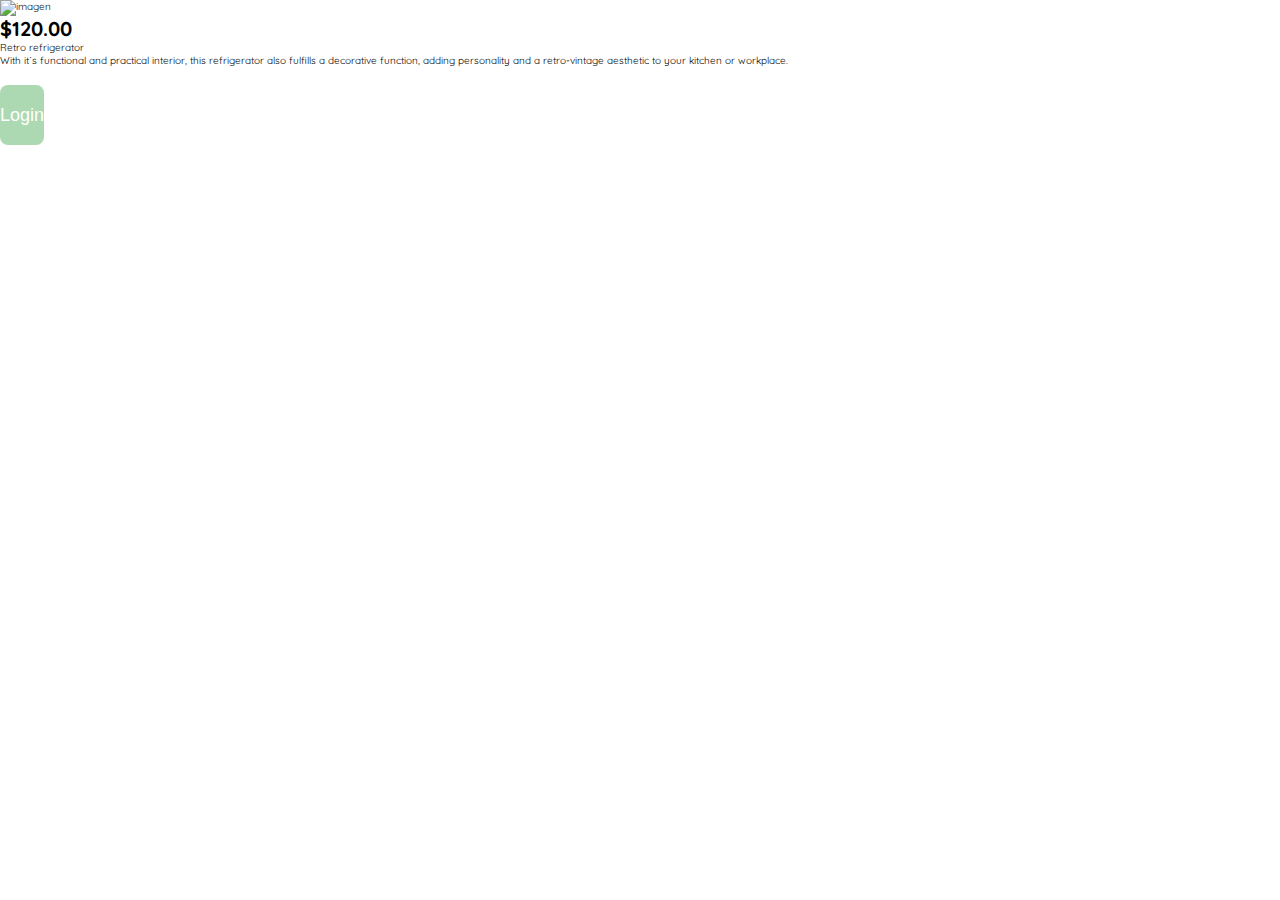
==== detalle.html @ f084c272 "iniciando detalle producto" ====
<!DOCTYPE html>
<html lang="en">

<head>
    <meta charset="UTF-8">
    <meta http-equiv="X-UA-Compatible" content="IE=edge">
    <meta name="viewport" content="width=device-width, initial-scale=1.0">
    <link rel="stylesheet" href="./css/styles.css">
    <link rel="preconnect" href="https://fonts.googleapis.com">
    <link rel="preconnect" href="https://fonts.gstatic.com" crossorigin>
    <link href="https://fonts.googleapis.com/css2?family=Quicksand:wght@300;500;600&family=Roboto:wght@700&display=swap" rel="stylesheet">
    <title>detalle</title>
</head>

<body>
    <section>
        <div>
            <figure>
                <img src="https://images.pexels.com/photos/4238493/pexels-photo-4238493.jpeg?auto=compress&cs=tinysrgb&h=750&w=1260" alt="imagen" class="detail-product">
            </figure>
            <div class="points"></div>
            <div class="points"></div>
            <div class="points"></div>
        </div>
        <div>
            <h1>$120.00</h1>
            <span>Retro refrigerator</span>
            <p>
                With it´s functional and practical interior, this refrigerator also fulfills a decorative function, adding personality and a retro-vintage aesthetic to your kitchen or workplace.
            </p>
        </div>
        <div>
            <input type="submit" value="Login" class="primary-button-login-button">
        </div>

    </section>
</body>

</html>
---- css/styles.css ----
:root {
    --very-ligth-pink: #C7C7C7;
    --white: #FFFFFF;
    --text-input-field: #f7f7f7;
    --light-gray: #e2e2e2;
    --black: #000000;
    --hospital-green: #ACD9B2;
    --dark: #232830;
    --red: rgb(230, 94, 94);
    --light-red: rgb(255, 240, 240);
    --quicksand: 'Quicksand', sans-serif;
    --roboto: 'Roboto', sans-serif;
}

* {
    margin: 0;
    padding: 0;
    box-sizing: border-box;
}

html {
    font-size: 62.5%;
    font-family: var(--quicksand);
}

.login,
.email-sent {
    width: 100%;
    height: 100vh;
    display: grid;
    place-items: center;
}

.form-container {
    display: grid;
    grid-template-rows: auto 1fr auto;
    width: 300px;
}

.logo {
    width: 150px;
    height: 200px;
    justify-self: center;
    display: none;
}

.tittle {
    font-size: 1.8rem;
    margin-bottom: 12px;
    text-align: center;
    font-weight: 700;
    color: var(--black);
}

.subtittle {
    font-size: 1.6rem;
    margin-bottom: 12px;
    text-align: center;
    font-weight: 300;
    color: var(--dark);
    margin-bottom: 32px;
}

.form,
.form-error {
    display: flex;
    flex-direction: column;
    width: 100%;
    height: 100%;
    justify-self: center;
    justify-content: space-between;
}

.form div {
    display: flex;
    flex-direction: column;
}

.etiqueta {
    display: inline-block;
    font-size: 1.4rem;
    margin-bottom: 4px;
    text-align: center;
    font-weight: 700;
    color: var(--black);
}

.input-password,
.form-input {
    background-color: var(--text-input-field);
    border: none;
    border-radius: 8px;
    width: 100%;
    height: 30px;
    font-size: 1.4rem;
    padding: 6px;
    margin-bottom: 16px;
}

.primary-button-login-button {
    margin-top: 18px;
    border: none;
    border-radius: 8px;
    width: auto;
    height: 60px;
    background-color: var(--hospital-green);
    color: var(--white);
    text-align: center;
    font-size: 1.8rem;
    font-weight: 500;
    cursor: pointer;
}

.email-image {
    border-radius: 50%;
    background-color: var(--text-input-field);
    justify-self: center;
    width: 150px;
    height: 150px;
    display: grid;
    place-items: center;
    margin-bottom: 14px;
}

.email {
    width: 100px;
    height: 100px;
}

.resend-email,
.login-p {
    margin-top: 40px;
    font-size: 1.4rem;
    color: var(--very-ligth-pink);
    text-align: center;
    font-weight: 500;
}

.resend,
.login-a {
    text-decoration: none;
    color: var(--hospital-green);
}

.big-logo {
    width: 200px;
    height: 150px;
    justify-self: center;
    display: none;
}

.secondary-button-login-button {
    margin-top: 40px;
    width: 100%;
    height: 60px;
    border: 1px var(--hospital-green) solid;
    border-radius: 10px;
    background-color: var(--text-input-field);
    color: var(--hospital-green);
    font-size: 1.8rem;
    text-align: center;
    font-weight: 500;
    cursor: pointer;
}

.create-acount {
    margin-top: 60px;
}

.margen-izquierda {
    text-align: left;
    font-weight: 700;
    margin-top: 40px;
}

.margen-arriba {
    margin-top: 16px;
}

.etiqueta-error {
    font-weight: bolder;
    color: var(--red);
}

.error-input {
    background-color: var(--light-red);
    border: solid 2px var(--red);
    border-radius: 8px;
    width: 100%;
    height: 40px;
    font-size: 1.4rem;
    padding: 6px;
    color: var(--dark);
    margin-bottom: 4px;
}

.login-error {
    color: var(--red);
    text-align: center;
    font-size: 1.2rem;
}

.error-button-login-button {
    width: 100%;
    height: 60px;
    background-color: var(--light-gray);
    color: var(--white);
    font-size: 1.6rem;
    font-weight: 700;
    border: none;
    border-radius: 10px;
}

.forgot {
    margin-top: 4px;
}

.cards-container {
    display: grid;
    /*se usa para crear columnas, con repeat el primer parametro dice cuantas columnas y el segundo es el tamaño*/
    grid-template-columns: repeat(auto-fill, 240px);
    /*espacio entre las columnas*/
    gap: 26px;
    place-content: center;
}

.product-card {
    width: 240px;
}

.product-card img {
    width: 240px;
    height: 240px;
    margin: 20px 10px 10px;
    border-radius: 20px;
    /*tamaño tal cual de la imagen independientemente del tamaño del cont*/
    object-fit: cover;
}

.product-info {
    display: flex;
    width: 100%;
    justify-content: space-between;
    align-items: center;
    margin-top: 12px;
    margin-left: 12px;
}

.product-info figure {
    margin: 0;
}

.product-info figure img {
    width: 35px;
    height: 35px;
    margin: 0 0;
}


/*nt-child posision de la etiqueta*/

.product-info div p:nth-child(1) {
    font-weight: bold;
    font-family: var(--roboto);
    color: var(--black);
    font-size: 1.4rem;
    margin-top: 0px;
    margin-bottom: 4px;
}

.product-info div p:nth-child(2) {
    font-weight: normal;
    font-family: var(--roboto);
    color: var(--very-ligth-pink);
    font-size: 1.2rem;
    margin-top: 0px;
    margin-bottom: 0px;
}

.desktop-menu {
    width: 150px;
    height: auto;
    border: 1px solid var(--very-ligth-pink);
    text-align: end;
    border-radius: 6px;
    padding: 20px 20px 0px 20px;
}

.desktop-menu ul {
    list-style: none;
    padding: 0;
    margin: 0;
}

.desktop-menu li {
    margin-top: 8px;
    margin-bottom: 8px;
    padding: 10px;
}

.desktop-menu .border {
    border-top: 1px solid var(--very-ligth-pink);
}

.tittle-menu {
    font-size: 1.4rem;
    font-weight: bold;
    color: var(--dark);
    text-decoration: none;
    font-family: var(--quicksand);
}

.tittle-sign {
    font-size: 1.2rem;
    font-weight: bold;
    color: var(--hospital-green);
    text-decoration: none;
    font-family: var(--quicksand);
}

.mobile-menu {
    width: 250px;
    height: auto;
    text-align: initial;
    padding: 20px 20px 0px 20px;
}

.mobile-menu ul {
    list-style: none;
    margin: 0px;
    padding: 0px;
}

.mobile-menu ul li {
    padding: 10px;
}

.mobile-menu ul li a {
    text-decoration: none;
    font-size: 1.2rem;
    font-weight: bolder;
    color: var(--black);
    font-family: var(--roboto);
}

.mobile-menu .menu-email {
    font-weight: normal;
    font-size: 1.1rem;
    color: var(--very-ligth-pink);
}

.mobile-menu .menu-sign-mobile {
    font-size: 1.1rem;
    font-weight: bold;
    color: var(--hospital-green);
    text-decoration: none;
    font-family: var(--quicksand);
}

.mobile-menu .menu-orders {
    padding-top: 12px;
    border-top: 1px solid var(--very-ligth-pink);
}

.my-order {
    width: 100%;
    height: 100vh;
    display: grid;
    place-items: center;
}

.tittle-order {
    font-size: 1.6rem;
    margin-bottom: 40px;
}

.my-order-content {
    display: grid;
    grid-template-rows: auto 1fr auto;
    width: 300px;
}

.my-order-container {
    display: flex;
    flex-direction: column;
}

.order {
    display: grid;
    grid-template-columns: auto 1fr;
    gap: 16px;
    align-items: center;
    background-color: var(--text-input-field);
    border-radius: 10px;
    margin-bottom: 24px;
    padding: 20px 24px;
    font-family: var(--roboto);
}

.order p:nth-child(1) {
    display: flex;
    flex-direction: column;
}

.order p span:nth-child(1) {
    font-size: 1.4rem;
    font-weight: bolder;
}

.order p span:nth-child(2) {
    font-size: 1.2rem;
    color: var(--very-ligth-pink);
}

.order .price {
    font-size: 1.6rem;
    font-weight: bold;
    text-align: end;
}

.shopping-cart {
    display: grid;
    grid-template-columns: auto 1fr auto auto;
    gap: 16px;
    margin-bottom: 24px;
}

.shopping-cart figure img {
    width: 70px;
    height: 70px;
    border-radius: 10px;
    object-fit: cover;
}

.shopping-cart figure {
    margin: 0;
}

.shopping-cart p:nth-child(2) {
    color: var(--very-ligth-pink);
    align-self: center;
    font-size: 1.2rem;
}

.shopping-cart p:nth-child(3) {
    font-size: 1.4rem;
    font-weight: bold;
    align-self: center;
}

.orders {
    display: grid;
    grid-template-columns: auto 1fr auto;
    gap: 24px;
    align-items: center;
    margin-bottom: 24px;
    padding: 24px 24px;
    font-family: var(--quicksand);
}

.orders p:nth-child(1) {
    display: flex;
    flex-direction: column;
}

.orders p span:nth-child(1) {
    font-size: 1.4rem;
    font-weight: bolder;
}

.orders p span:nth-child(2) {
    font-size: 1.2rem;
    color: var(--very-ligth-pink);
}

.orders figure {
    width: 15px;
    height: 15px;
}

.orders .price {
    font-size: 1.4rem;
    font-weight: bold;
    text-align: end;
    color: var(--dark);
}

.nav-container {
    display: flex;
    align-items: center;
    justify-content: space-between;
    padding: 0 24px;
    height: 60px;
    border-bottom: 1px solid var(--very-ligth-pink);
}

.navbar-left {
    display: flex;
}

.menu {
    display: none;
}

.nav-logo {
    width: 100px;
}

.navbar-left ul,
.navbar-right ul {
    list-style: none;
    padding: 0;
    margin: 0;
    display: flex;
    align-items: center;
    font-size: 1.4rem;
    height: 60px;
}

.navbar-left ul {
    margin-left: 12px;
}

.navbar-left ul li a,
.navbar-right ul li a {
    text-decoration: none;
    color: var(--very-ligth-pink);
    border: 1px solid var(--white);
    padding: 8px;
    border-radius: 8px;
}

.navbar-shoping-cart {
    position: relative;
}

.navbar-shoping-cart div {
    width: 12px;
    height: 12px;
    background-color: var(--hospital-green);
    font-size: 1rem;
    font-weight: bold;
    border-radius: 50%;
    position: absolute;
    top: -6px;
    right: -3px;
    display: flex;
    justify-content: center;
    align-items: center;
}


/*hover para cambiar el a cuando pase el cursor*/

.navbar-left ul li a:hover,
.navbar-right ul li a:hover {
    border: 1px solid var(--hospital-green);
    color: var(--hospital-green);
}

.nav-email {
    color: var(--very-ligth-pink);
    font-size: 1.2rem;
    margin-right: 5px;
}

@media (max-width: 640px) {
    .logo,
    .big-logo {
        display: block;
    }
    .secondary-button-login-button {
        margin-top: 120px;
    }
    .form {
        height: 100%;
        justify-content: space-between;
    }
    .form-container {
        height: 90%;
    }
    .cards-container {
        display: grid;
        /*se usa para crear columnas, con repeat el primer parametro dice cuantas columnas y el segundo es el tamaño*/
        grid-template-columns: repeat(auto-fill, 140px);
        /*espacio entre las columnas*/
        gap: 26px;
    }
    .product-card {
        width: 140px;
    }
    .product-card img {
        width: 140px;
        height: 140px;
    }
    .tittle-order {
        visibility: hidden;
    }
    .menu {
        display: block;
    }
    .navbar-left ul,
    .nav-email {
        display: none;
    }
}
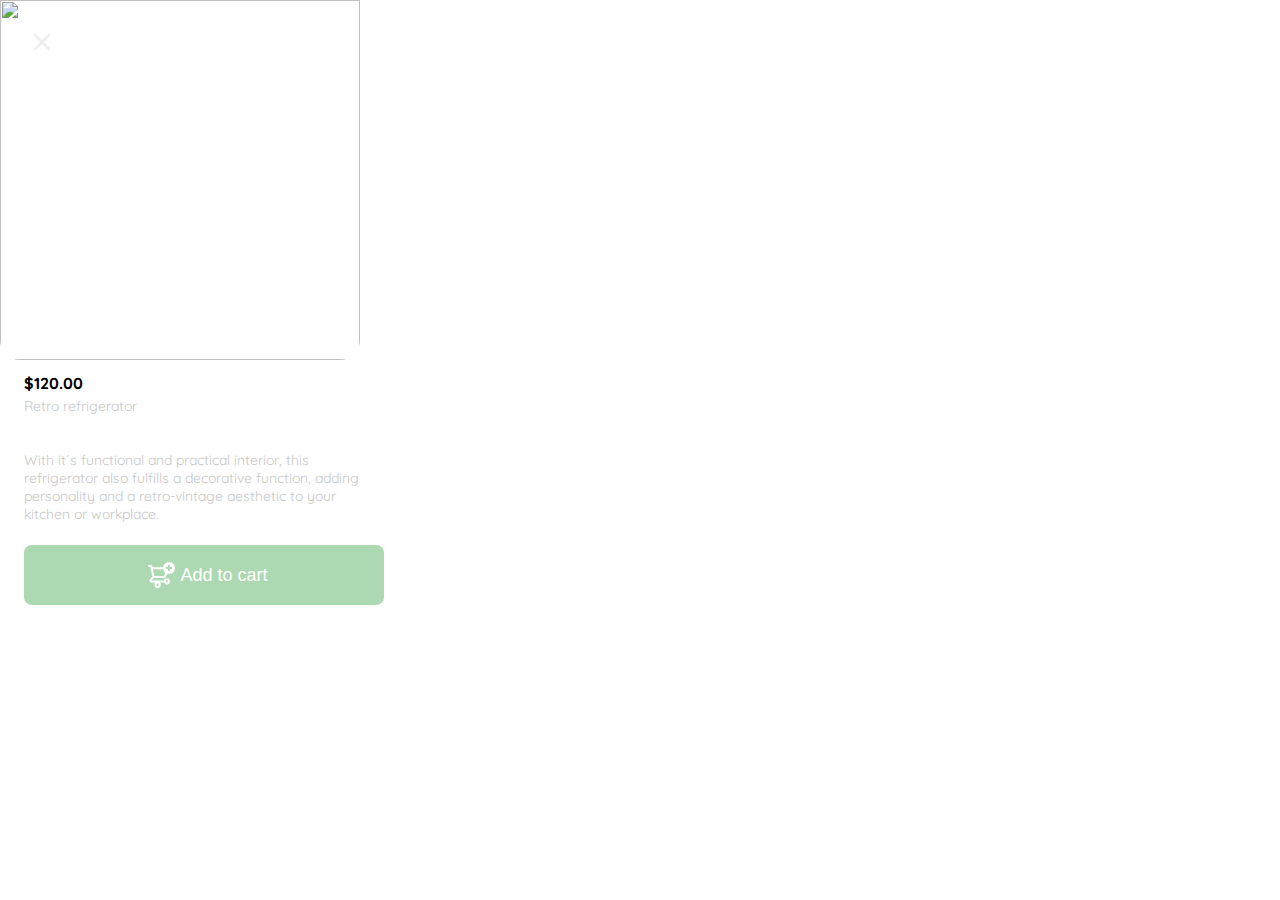
==== commit 8e943e2c: "finalizando el curso frontend" ====
--- a/detalle.html
+++ b/detalle.html
@@ -13,27 +13,25 @@
 </head>
 
 <body>
-    <section>
-        <div>
-            <figure>
-                <img src="https://images.pexels.com/photos/4238493/pexels-photo-4238493.jpeg?auto=compress&cs=tinysrgb&h=750&w=1260" alt="imagen" class="detail-product">
-            </figure>
-            <div class="points"></div>
-            <div class="points"></div>
-            <div class="points"></div>
+    <aside class="product-detail">
+        <div class="product-detail-close">
+            <img src="./css/iconos/icon_close.png" alt="close">
         </div>
-        <div>
-            <h1>$120.00</h1>
-            <span>Retro refrigerator</span>
+        <img src="https://images.pexels.com/photos/4238493/pexels-photo-4238493.jpeg?auto=compress&cs=tinysrgb&h=750&w=1260" alt="">
+        <div class="product-info">
+            <p>$120.00</p>
+            <p>Retro refrigerator</p>
             <p>
                 With it´s functional and practical interior, this refrigerator also fulfills a decorative function, adding personality and a retro-vintage aesthetic to your kitchen or workplace.
             </p>
-        </div>
-        <div>
-            <input type="submit" value="Login" class="primary-button-login-button">
+            <button class="primary-button-login-button add-to-cart-button">
+                <img src="./css/iconos/bt_add_to_cart.svg" alt="add to cart">
+                Add to cart
+            </button>
         </div>
 
-    </section>
+
+    </aside>
 </body>
 
 </html>--- a/css/styles.css
+++ b/css/styles.css
@@ -439,11 +439,11 @@
 .shopping-cart p:nth-child(2) {
     color: var(--very-ligth-pink);
     align-self: center;
-    font-size: 1.2rem;
+    font-size: 1.4rem;
 }
 
 .shopping-cart p:nth-child(3) {
-    font-size: 1.4rem;
+    font-size: 1.6rem;
     font-weight: bold;
     align-self: center;
 }
@@ -564,6 +564,93 @@
     margin-right: 5px;
 }
 
+.add-to-cart-button {
+    display: flex;
+    align-items: center;
+    justify-content: center;
+    width: 360px;
+}
+
+.product-detail {
+    position: relative;
+    width: 360px;
+    padding-bottom: 24px;
+}
+
+.product-detail-close {
+    position: absolute;
+    width: 14px;
+    height: 14px;
+    background-color: var(--white);
+    top: 24px;
+    left: 24px;
+    z-index: 2;
+    padding: 10px;
+    border-radius: 50%
+}
+
+.product-detail-close img {
+    width: 16px;
+    height: 16px;
+    margin: 0;
+    padding: 0;
+}
+
+.product-detail>img:nth-child(2) {
+    width: 360px;
+    height: 360px;
+    object-fit: cover;
+    border-radius: 0 0 20px 20px;
+}
+
+.product-detail-close:hover {
+    cursor: pointer;
+}
+
+.product-info {
+    width: 350px;
+    font-family: var(--quicksand);
+    margin: 10px 10px 0 24px;
+    display: flex;
+    flex-direction: column;
+    align-items: flex-start;
+}
+
+.product-info p:nth-child(1) {
+    margin-top: 12px;
+    font-weight: bold;
+    font-size: 1.6rem;
+    margin-top: 0;
+    margin-bottom: 4px;
+}
+
+.product-info p:nth-child(2) {
+    font-size: 1.4rem;
+    margin-top: 0;
+    margin-bottom: 36px;
+    color: var(--very-ligth-pink);
+}
+
+.product-info p:nth-child(3) {
+    margin-top: 12px;
+    font-size: 1.4rem;
+    margin-top: 0;
+    margin-bottom: 4px;
+    color: var(--very-ligth-pink);
+}
+
+.shopping-cart .img-close {
+    width: 20px;
+    height: 20px;
+    margin-top: 12px;
+}
+
+.shopping-cart #product-name {
+    color: var(--dark);
+    align-self: center;
+    font-size: 1.4rem;
+}
+
 @media (max-width: 640px) {
     .logo,
     .big-logo {
@@ -603,4 +690,9 @@
     .nav-email {
         display: none;
     }
+    .product-detail {
+        position: absolute;
+        right: 0;
+        width: 100%;
+    }
 }